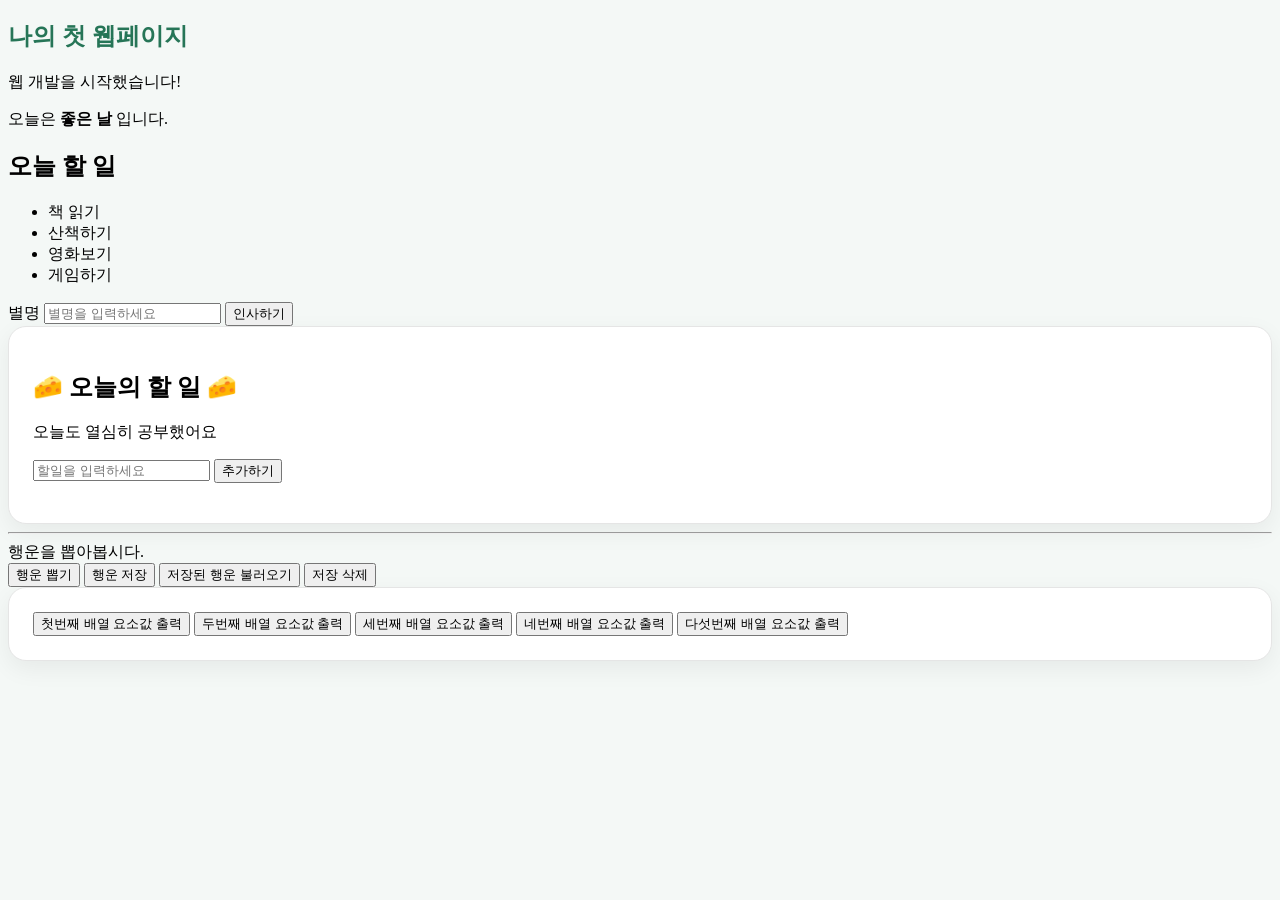
==== src/main/resources/static/minji_to_do/index.html @ 0cbba315 "ver3" ====
<!DOCTYPE html>
<html lang="ko">
<head>
	<meta charset="UTF-8">
	<title>토이 1호: 첫 웹페이지</title>
	<link rel="stylesheet" href="css/style.css">
	<!-- 외부파일 js -->
	
</head>
<body>
	<section>
	<h1>나의 첫 웹페이지</h1>
	<p>웹 개발을 시작했습니다!</p>
	<!--  <b>: 굵은 단어 -->
	<p>오늘은 <b>좋은 날</b> 입니다.</p>
	</section>
	<section>
	  <h2>오늘 할 일</h2>
	  <!-- 리스트 만들기 -->
	  <ul>  <!-- 리스트 틀 -->
	    <li>책 읽기</li>  <!-- 현재 리스트의 항목 한개 -->
	    <li>산책하기</li>  <!-- 현재 리스트의 두번째 항목 -->
	    <li>영화보기</li>
	    <li>게임하기</li>
	  </ul>
	  <!-- 03. 입력창과 버튼 만들기 -->
	   <label for="nickname">별명</label>
	   <input 
	     id="nickname" 
	     type="text" 
	     placeholder="별명을 입력하세요">
	   <button type="button" id="helloButton">
	   인사하기</button>
	 </section>
	 <!-- <section> 대신에 <div>...</div> 사용  -->
	 
	 <script type="text/javascript">
	 // 여기서부터는 태크나라가 아니라
	 //자바스크립트 나라입니다.
	 //절대로 이안에서는 <..> 쓰시면 안됩니다
	 // script>.../script 바깥에서만 쓰세요.
	 
	   // 함수 정의
	   // function 함수면(입력 매개변수){
	   //   입력매개변수를 사용한 처리문...
	   // }
	   // function sayHello(){
	   //   alert("반가워요!");
	   // }
	  // sayHello();

	 </script>
	 
	 <div class="card">
	   <h2>🧀 오늘의 할 일 🧀</h2>
	   <p>오늘도 열심히 공부했어요</p>
	   
	   <div>
	      <input 
	         type="text"
	         id="taskInput"
	         placeholder="할일을 입력하세요">
	         <button id ="addButton">추가하기</button>
	   </div>
	   <!-- 입력상자에서 입력한 할일 추가 -->
	     <ul id="taskList">
	     </ul>
	 </div>
	   <hr>
	   <div id="result">행운을 뽑아봅시다.</div>
	   
	     <button onclick="drawFortune()">행운 뽑기</button>
	     <button onclick="saveFortune()">행운 저장</button>
	     <button onclick="loadFortune()">저장된 행운 불러오기</button>
	     <button onclick="deleteFortune()">저장 삭제</button>
	   
	   <!-- 12. 객체와 배열 -->
	   <div class="card">
	     <button id="button1">첫번째 배열 요소값 출력</button>
	     <button id="button2">두번째 배열 요소값 출력</button>
	     <button id="button3">세번째 배열 요소값 출력</button>
	     <button id="button4">네번째 배열 요소값 출력</button>
	     <button id="button5">다섯번째 배열 요소값 출력</button>
	   </div>
	   
	   <script src="js/app.js"></script>
	   
	   <!-- 
	      1. css 화면을 꾸미는 아이
	      2. html 태그는 구조를 만드는 아이
	         css파일 다음에 와야함.
	      3. js는 html 구조가 만들어져야 작동함.
	         따라서 '</body>' 태그 바로 위에 오는 것이 좋음
	     -->
</body>
</html>
---- src/main/resources/static/minji_to_do/css/style.css ----
body{
	/* 전체 홈페이지문서 보이는 영역 전체 설정 */
	background-color: #f4f8f6; /* 3의 배수가 안전한색*/
	font-family: sanss-serif;
}

  h1 {
	  /* margin: 10px 0; /* 주변 위젯 여백 */
	  /* font-size: 50px; /* 글자크기 직접제어 */
	  color: #267557; /* 글자색 파랑*/
	 }
	 
 li:hover {
	background: #dbeafe;
}

/*class card*/
.card {
	padding: 24px;
	background: white;
	border: 1px solid #e5e5e5;
	border-radius: 18px;
	box-shadow: 0 8px 24px rgba(0, 0, 0, 0.06);
}
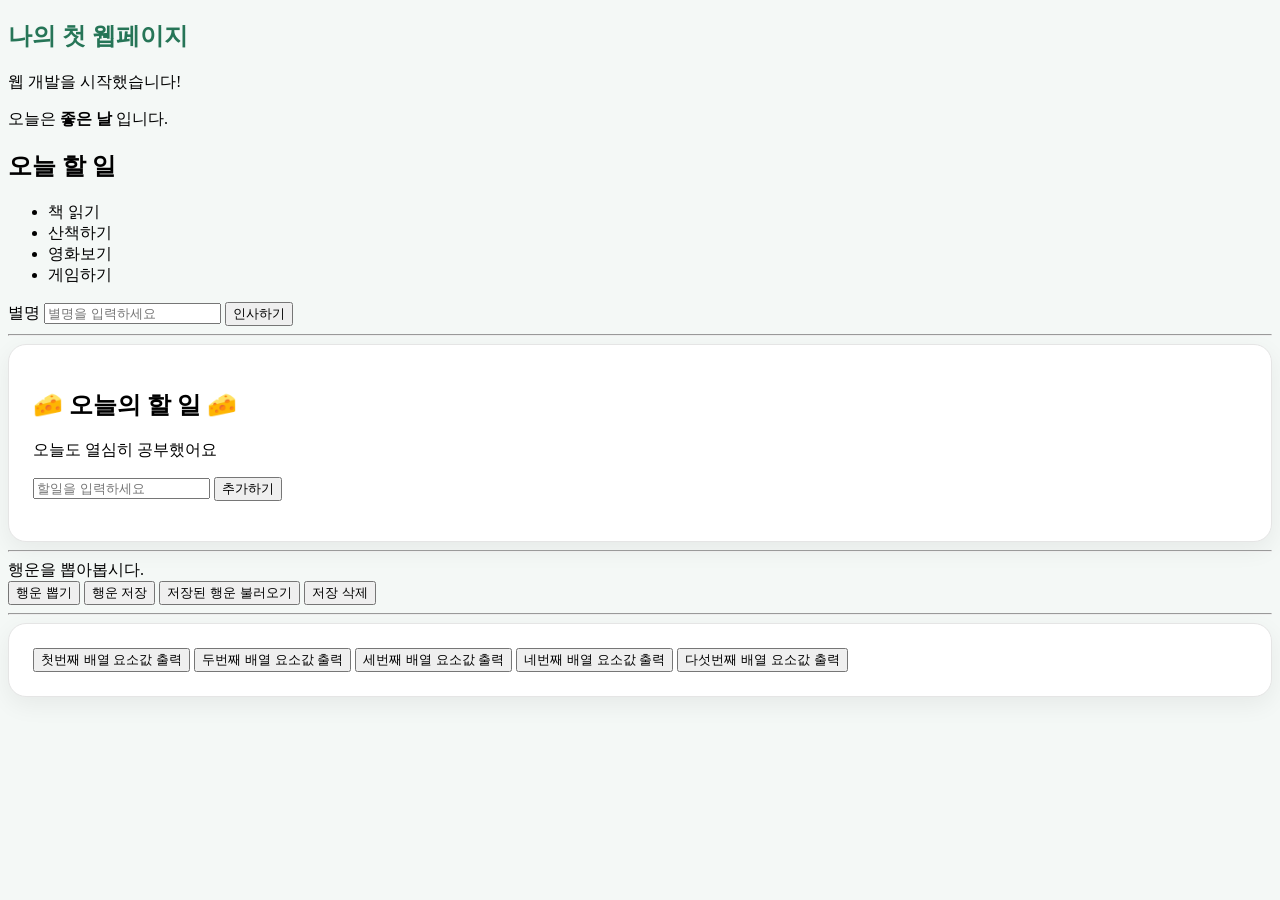
==== commit 449ba483: "ver4" ====
--- a/src/main/resources/static/minji_to_do/index.html
+++ b/src/main/resources/static/minji_to_do/index.html
@@ -48,9 +48,9 @@
 	   //   alert("반가워요!");
 	   // }
 	  // sayHello();
-
+     
 	 </script>
-	 
+	  <hr>
 	 <div class="card">
 	   <h2>🧀 오늘의 할 일 🧀</h2>
 	   <p>오늘도 열심히 공부했어요</p>
@@ -74,14 +74,15 @@
 	     <button onclick="loadFortune()">저장된 행운 불러오기</button>
 	     <button onclick="deleteFortune()">저장 삭제</button>
 	   
+	   <hr>
 	   <!-- 12. 객체와 배열 -->
-	   <div class="card">
+	  <div class="card">
 	     <button id="button1">첫번째 배열 요소값 출력</button>
 	     <button id="button2">두번째 배열 요소값 출력</button>
 	     <button id="button3">세번째 배열 요소값 출력</button>
 	     <button id="button4">네번째 배열 요소값 출력</button>
 	     <button id="button5">다섯번째 배열 요소값 출력</button>
-	   </div>
+	   </div>  
 	   
 	   <script src="js/app.js"></script>
 	   
--- a/src/main/resources/static/minji_to_do/css/style.css
+++ b/src/main/resources/static/minji_to_do/css/style.css
@@ -23,3 +23,13 @@
 	box-shadow: 0 8px 24px rgba(0, 0, 0, 0.06);
 }
 
+ /*index2.html css */
+ .highlight {
+    background-color: #408080;
+    color: #ffff80;
+ }
+ 
+ #emph {
+   color: red;
+   font-size: 30px;
+ }
